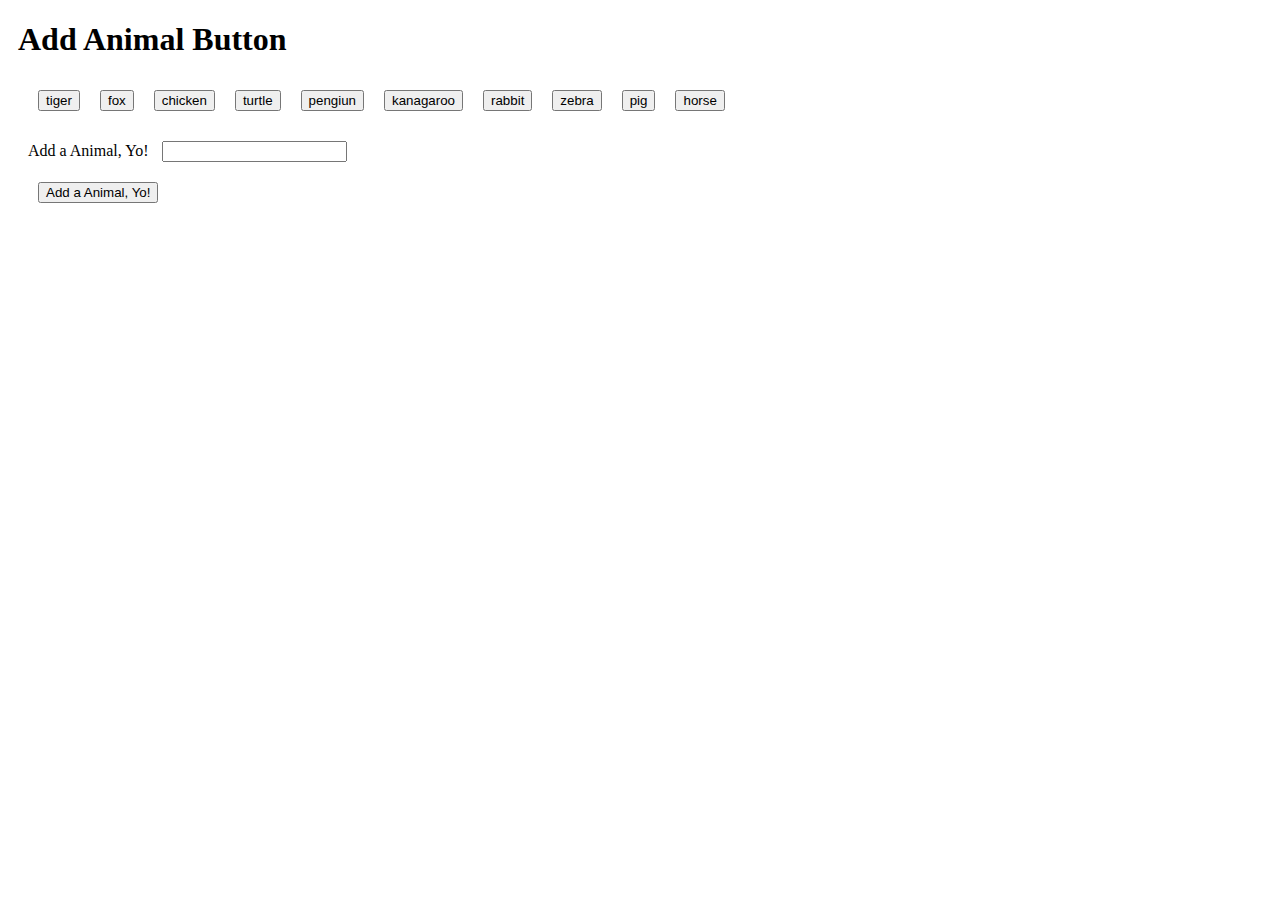
==== index.html @ b18d3fbc "GifTastic" ====
<!DOCTYPE html>
<html lang="en">

<head>
    <meta charset="utf-8">
    <title>Animals Gify</title>
    <style type="text/css">
        button,
        div,
        form,
        input {
            margin: 10px;
        }
    </style>
</head>

<body>

    <div class="container">
        <h1>Add Animal Button</h1>

        <!-- Rendered Buttons will get Dumped Here  -->
        <div id="buttons-view"></div>

        <form id="animal-btn-form">
            <label for="animal-input">Add a Animal, Yo!</label>
            <input type="text" id="animal-input">
            <br>

            <!-- Button triggers new animal to be added -->
            <input id="add-animal" type="submit" value="Add a Animal, Yo!">
        </form>

        <!-- Movies will Get Dumped Here -->
        <div id="animals-view"></div>

        <script src="https://cdnjs.cloudflare.com/ajax/libs/jquery/3.2.1/jquery.min.js"></script>
        <script type="text/javascript">
            // Initial array of movies
            var topics = ["tiger", "fox", "chicken", "turtle", "pengiun", "kanagaroo", "rabbit", "zebra", "pig", "horse"];

            // displayMovieInfo function re-renders the HTML to display the appropriate content
            function displayAnimalInfo() {

                var animal = $(this).attr("data-name");
                var queryURL = "https://api.giphy.com/v1/gifs/search?q=" +
                    animal + "&api_key=Gk6ayLoOXHYVYrvTFZLkUUIAZzMGPpGw&limit=10";

                // Creating an AJAX call for the specific movie button being clicked
                $.ajax({
                    url: queryURL,
                    method: "GET"
                }).then(function (response) {
                    //set variable results to pulls data from api hit    
                    var results = response.data;

                    //create loop to display animals from api hit
                    for (var i = 0; i < results.length; i++) {

                        // Creating a div to hold the animal gify       
                        var animalDiv = $("<div>");

                        // Storing the rating data
                        var rating = results[i].rating;

                        // Creating an element to have the rating displayed
                        var p = $("<p>").text("Rating: " + rating);

                        // Creating an element to hold the image

                        var animalImage = $("<img>");

                        // Retrieving the URL and  for the image and assigning the image to src
                        animalImage.attr("src", results[i].images.fixed_height.url);

                        // Displaying the rating
                        animalDiv.append(p);

                        // Appending the image          
                        animalDiv.append(animalImage);

                        // Putting the animals above the animal movies
                        $("#animals-view").append(animalDiv);

                    }

                    });








            }

            // Function for displaying movie data
            function renderButtons() {

                // Deleting the animals prior to adding new animals
                // (this is necessary otherwise you will have repeat buttons)
                $("#buttons-view").empty();

                // Looping through the array of topics
                for (var i = 0; i < topics.length; i++) {

                    // Then dynamicaly generating buttons for each animal in the array topics
                    // This code $("<button>") is all jQuery needs to create the beginning and end tag. (<button></button>)
                    var a = $("<button>");
                    // Adding a class of animal-btn to our button
                    a.addClass("animal-btn");
                    // Adding a data-attribute
                    a.attr("data-name", topics[i]);
                    // Providing the initial button text
                    a.text(topics[i]);
                    // Adding the button to the buttons-view div
                    $("#buttons-view").append(a);
                }
            }

            // This function handles events where a animal button is clicked
            $("#add-animal").on("click", function (event) {
                event.preventDefault();
                // This line grabs the input from the textbox
                var newAnimal = $("#animal-input").val().trim();

                // Adding topics from the textbox to our array
                topics.push(newAnimal);

                // Calling renderButtons which handles the processing of our topics array
                renderButtons();
            });

            // Adding a click event listener to all elements with a class of "animal-btn"
            $(document).on("click", ".animal-btn", displayAnimalInfo);

            // Calling the renderButtons function to display the intial buttons
            renderButtons();


//       $(".gif").on("click", function() {

//       // STEP TWO: make a variable named state and then store the image's data-state into it.
//       // Use the .attr() method for this.
// var state = $(this).attr("data-state");

//       // STEP THREE: Check if the variable state is equal to 'still',
//       // then update the src attribute of this image to it's data-animate value,
//       // and update the data-state attribute to 'animate'.

//       // If state is equal to 'animate', then update the src attribute of this
//       // image to it's data-still value and update the data-state attribute to 'still'

// if (state ==="still")
// {
//   var animate=$(this).attr("data-animate");
//   $(this).attr("src",animate)
// $(this).attr("data-state","animate")

// }

//       else 
// {var still=$(this).attr("data-still");
//   $(this).attr("src",still);
// $(this).attr("data-state","still");

// }
//     });

        </script>
    </div>
</body>

</html>
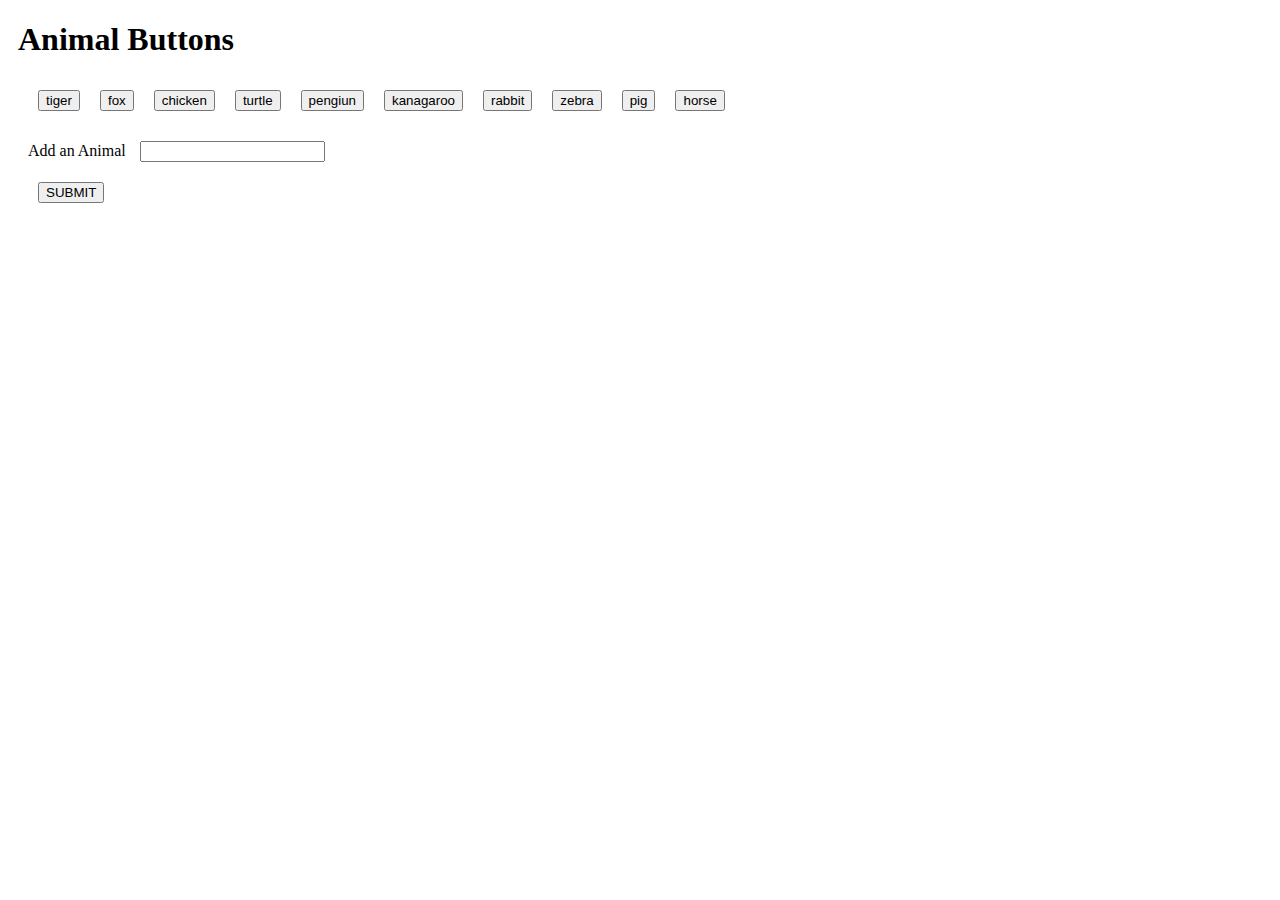
==== commit e0c6b21f: "GifTastic" ====
--- a/index.html
+++ b/index.html
@@ -17,43 +17,49 @@
 <body>
 
     <div class="container">
-        <h1>Add Animal Button</h1>
+        <h1>Animal Buttons</h1>
 
         <!-- Rendered Buttons will get Dumped Here  -->
         <div id="buttons-view"></div>
 
         <form id="animal-btn-form">
-            <label for="animal-input">Add a Animal, Yo!</label>
+            <label for="animal-input">Add an Animal</label>
             <input type="text" id="animal-input">
             <br>
 
             <!-- Button triggers new animal to be added -->
-            <input id="add-animal" type="submit" value="Add a Animal, Yo!">
+            <input id="add-animal" type="submit" value="SUBMIT">
         </form>
 
-        <!-- Movies will Get Dumped Here -->
-        <div id="animals-view"></div>
+        <!-- Animals will Get Dumped Here -->
+        <div  id="animals-view"></div>
 
         <script src="https://cdnjs.cloudflare.com/ajax/libs/jquery/3.2.1/jquery.min.js"></script>
         <script type="text/javascript">
-            // Initial array of movies
+
+
+            // Initial array of animals
             var topics = ["tiger", "fox", "chicken", "turtle", "pengiun", "kanagaroo", "rabbit", "zebra", "pig", "horse"];
 
-            // displayMovieInfo function re-renders the HTML to display the appropriate content
+            // displayAnimalInfo function re-renders the HTML to display the appropriate content
             function displayAnimalInfo() {
-
+                
+                // clear animals view div //
+                $("#animals-view").empty();
+               
                 var animal = $(this).attr("data-name");
                 var queryURL = "https://api.giphy.com/v1/gifs/search?q=" +
                     animal + "&api_key=Gk6ayLoOXHYVYrvTFZLkUUIAZzMGPpGw&limit=10";
 
-                // Creating an AJAX call for the specific movie button being clicked
+                // Creating an AJAX call for the specific animal button being clicked
                 $.ajax({
                     url: queryURL,
                     method: "GET"
                 }).then(function (response) {
                     //set variable results to pulls data from api hit    
                     var results = response.data;
-
+                    console.log(results);
+                    
                     //create loop to display animals from api hit
                     for (var i = 0; i < results.length; i++) {
 
@@ -65,55 +71,53 @@
 
                         // Creating an element to have the rating displayed
                         var p = $("<p>").text("Rating: " + rating);
-
-                        // Creating an element to hold the image
-
-                        var animalImage = $("<img>");
-
-                        // Retrieving the URL and  for the image and assigning the image to src
-                        animalImage.attr("src", results[i].images.fixed_height.url);
-
-                        // Displaying the rating
+                        // add  the rating to animalDiv
                         animalDiv.append(p);
 
-                        // Appending the image          
-                        animalDiv.append(animalImage);
+                        console.log(rating);
 
-                        // Putting the animals above the animal movies
+                        //display rating //
                         $("#animals-view").append(animalDiv);
+                        
 
+            
+                        // appending animals view with img tags data-still , data-state and gif link for still//    
+                        // Putting the animals above the previous animals
+                         $("#animals-view").append($("<img>" ,{id:'data-still',src: results[i].images.fixed_height_still.url}));
+                         $("#animals-view").append($("<img>" ,{class: 'gif'}));
+                        
+                        // data -animate tags and URL//
+                        //  $("#animals-view").append($("<img>" ,{id:'data',src: results[i].images.fixed_height.url},{id: 'data-state'}));
+                        $(this).attr("data-state", "still");
+                        console.log(this);
+                        // $(animalDiv).addClass("gif");
                     }
-
-                    });
-
-
-
-
-
-
-
-
+                });
             }
 
-            // Function for displaying movie data
+            // Function for displaying animal data
             function renderButtons() {
 
                 // Deleting the animals prior to adding new animals
-                // (this is necessary otherwise you will have repeat buttons)
+
                 $("#buttons-view").empty();
 
                 // Looping through the array of topics
                 for (var i = 0; i < topics.length; i++) {
 
-                    // Then dynamicaly generating buttons for each animal in the array topics
-                    // This code $("<button>") is all jQuery needs to create the beginning and end tag. (<button></button>)
+                    // dynamicaly generating buttons for each animal in the array topics
+
                     var a = $("<button>");
+
                     // Adding a class of animal-btn to our button
                     a.addClass("animal-btn");
+
                     // Adding a data-attribute
                     a.attr("data-name", topics[i]);
+
                     // Providing the initial button text
                     a.text(topics[i]);
+
                     // Adding the button to the buttons-view div
                     $("#buttons-view").append(a);
                 }
@@ -121,7 +125,10 @@
 
             // This function handles events where a animal button is clicked
             $("#add-animal").on("click", function (event) {
+
+                //prevent screen default//
                 event.preventDefault();
+
                 // This line grabs the input from the textbox
                 var newAnimal = $("#animal-input").val().trim();
 
@@ -138,35 +145,44 @@
             // Calling the renderButtons function to display the intial buttons
             renderButtons();
 
+            // $(".gif").on("click", function () {
 
-//       $(".gif").on("click", function() {
+             //Adding a click event listener to all elements with a class of ".gif"
+            $(document).on("click", "gif", function () {
 
-//       // STEP TWO: make a variable named state and then store the image's data-state into it.
-//       // Use the .attr() method for this.
-// var state = $(this).attr("data-state");
 
-//       // STEP THREE: Check if the variable state is equal to 'still',
-//       // then update the src attribute of this image to it's data-animate value,
-//       // and update the data-state attribute to 'animate'.
+                //  created temp variable named state and then store the image's data-state into it.
 
-//       // If state is equal to 'animate', then update the src attribute of this
-//       // image to it's data-still value and update the data-state attribute to 'still'
+                var state = $(this).attr("data-state");
+                console.log(state);
+               
+                // Check if the variable state is equal to 'still',
+                //  assign data-animate attribute with the animate image Gif url
+                //  update the src attribute of this image to it's data-animate value,
+                //  update the data-state attribute to 'animate'.
 
-// if (state ==="still")
-// {
-//   var animate=$(this).attr("data-animate");
-//   $(this).attr("src",animate)
-// $(this).attr("data-state","animate")
+                if (state === "still") {
+                    
+                   var imgURL= this.images.fixed_height.url;
+                    var animate = $(this).attr("data-animate", imgURL);
+                    console.log(animate);
+                    $(this).attr("src", animate)
+                    $(this).attr("data-state", "animate")
 
-// }
+                }
+                // If state is equal to 'animate', 
+                //  assign data-still attribute with the still image Gif url
+                // update the src attribute of this image to it's data-still value
+                //  update dthe data-state attribute to 'still'
+                else {
+                    var imgURL=this.images.fixed_height_still.url;
+                    var still = $(this).attr("data-still", imgURL);
+                    console.log(still);
+                    $(this).attr("src", still);
+                    $(this).attr("data-state", "still");
 
-//       else 
-// {var still=$(this).attr("data-still");
-//   $(this).attr("src",still);
-// $(this).attr("data-state","still");
-
-// }
-//     });
+                }
+            });
 
         </script>
     </div>
